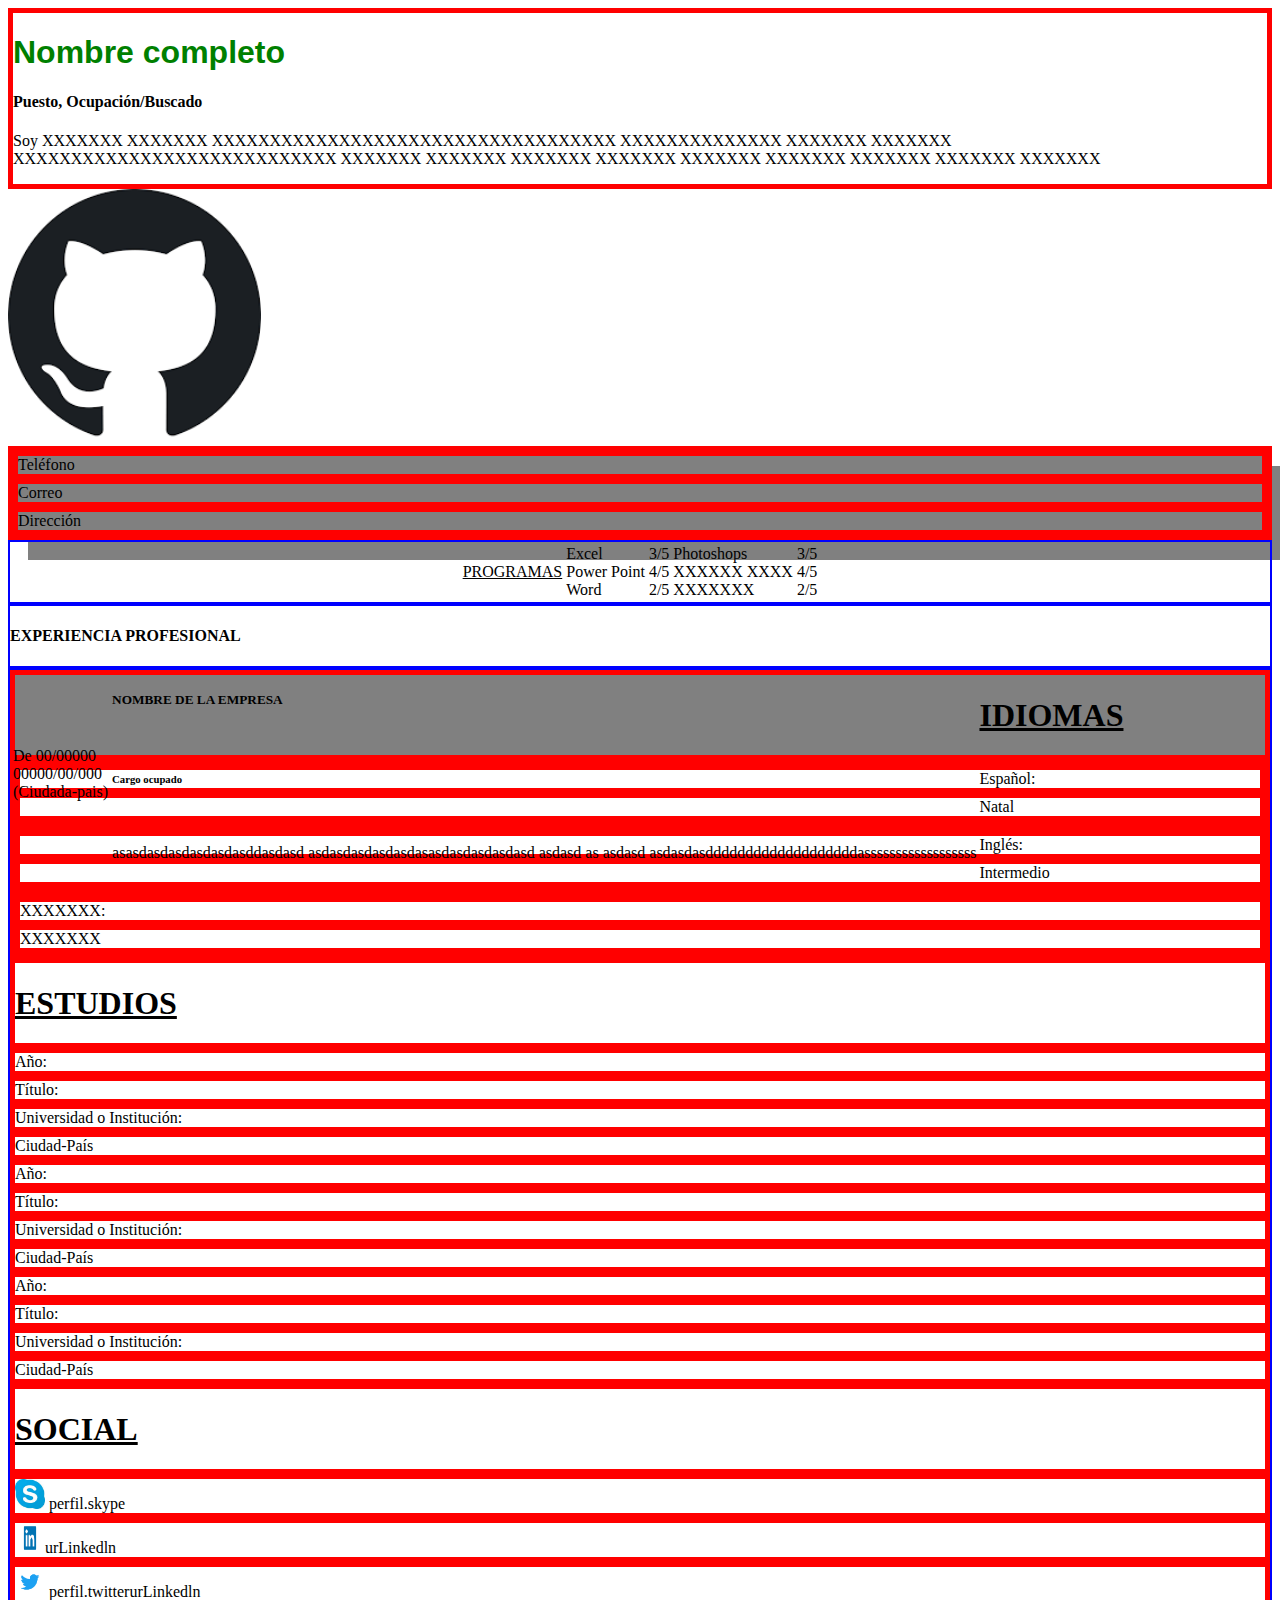
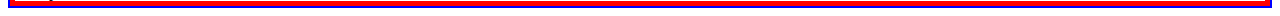
==== cv.html @ 968e100e "Estructura del CV" ====
<!DOCTYPE html>
<html lang="en">

<head>
    <meta charset="UTF-8">
    <meta http-equiv="X-UA-Compatible" content="IE=edge">
    <meta name="viewport" content="width=device-width, initial-scale=1.0">
    <title>ICV</title>
    <style>
        section,
        div {
            border: blue 2px solid;
        }

        div {
            border: red 5px solid;
        }

        .caja {
            background-color: gray;
        }

        .con-sombra {
            box-shadow: 20px 20px gray;
        }

        #tituloPrincipal {
            color: green !important;
            font-family: Arial, Helvetica, sans-serif;
        }
    </style>
</head>

<body>
    <!-- Sección de información principal -->

    <header>
        <div>
            <h1 id="tituloPrincipal" style="color: indigo;">Nombre completo</h1>
            <h4>Puesto, Ocupación/Buscado</h4>
            <p>Soy XXXXXXX XXXXXXX XXXXXXXXXXXXXXXXXXXXXXXXXXXXXXXXXXX XXXXXXXXXXXXXX XXXXXXX XXXXXXX
                XXXXXXXXXXXXXXXXXXXXXXXXXXXX XXXXXXX XXXXXXX XXXXXXX XXXXXXX XXXXXXX XXXXXXX XXXXXXX XXXXXXX XXXXXXX</p>
        </div>
        <img src="[data-uri]"
            alt="Mi fotografía" width="20%">
        <div class="caja con-sombra">
            <div>Teléfono</div>
            <div>Correo</div>
            <div>Dirección</div>
        </div>
    </header>
    <!-- Sección de información programas -->
    <section>
        <table align="center">
            <tr>
                <td>
                    <u>PROGRAMAS</u>
                </td>
                <td>
                    Excel <br>
                    Power Point <br>
                    Word
                </td>
                <td>
                    3/5 <br>
                    4/5 <br>
                    2/5
                </td>
                <td>
                    Photoshops <br>
                    XXXXXX XXXX <br>
                    XXXXXXX
                </td>
                <td>
                    3/5 <br>
                    4/5 <br>
                    2/5
                </td>
            </tr>
        </table>
    </section>
    <!-- Sección de esperiencia profesional (GIUSEPE)-->
    <section>
        <h4>EXPERIENCIA PROFESIONAL</h4>
        <table align="left">
            <td>
                De 00/00000 <br>
                00000/00/000 <br>
                (Ciudada-pais)<br>
            </td>
            <td>
                <h5>NOMBRE DE LA EMPRESA</h5> <br>
                <h6>Cargo ocupado</h6> <br>
                <p>asasdasdasdasdasdasddasdasd
                    asdasdasdasdasdasasdasdasdasdasd asdasd as asdasd
                    asdasdasdddddddddddddddddddassssssssssssssssss</p>
            </td>
        </table>
    </section>

    <!-- Sección de estudios e idiomas (CESAR)-->
    <section>
        <div class="caja">
            <h1><u>IDIOMAS</u></h1>
        </div>
        <div>
            <div>Español:</div>
            <div>Natal</div>
        </div>
        <div>
            <div>Inglés:</div>
            <div>Intermedio</div>
        </div>
        <div>
            <div>XXXXXXX:</div>
            <div>XXXXXXX </div>
        </div>
        <div>
            <h1><u>ESTUDIOS</u></h1>
        </div>
        <div>Año:</div>
        <div>Título:</div>
        <div>Universidad o Institución:</div>
        <div>Ciudad-País </div>
        <div>Año:</div>
        <div>Título:</div>
        <div>Universidad o Institución:</div>
        <div>Ciudad-País </div>
        <div>Año:</div>
        <div>Título:</div>
        <div>Universidad o Institución:</div>
        <div>Ciudad-País </div>
        <div>
            <h1><u>SOCIAL</u></h1>
        </div>
        <div>
            <img src="[data-uri]"
                width="30px" height="30px"> <a> perfil.skype</a>
        </div>
        <div>
            <img src="[data-uri]"
                width="30px" height="30px"><a>urLinkedln</a>
        </div>
        <div>
            <img src="[data-uri]"
                width="30px" height="30px"> <a>perfil.twitterurLinkedln</a>
        </div>
    </section>
    <!-- Sección de referencias -->
    <!-- Sección de redes sociales -->
</body>

</html>
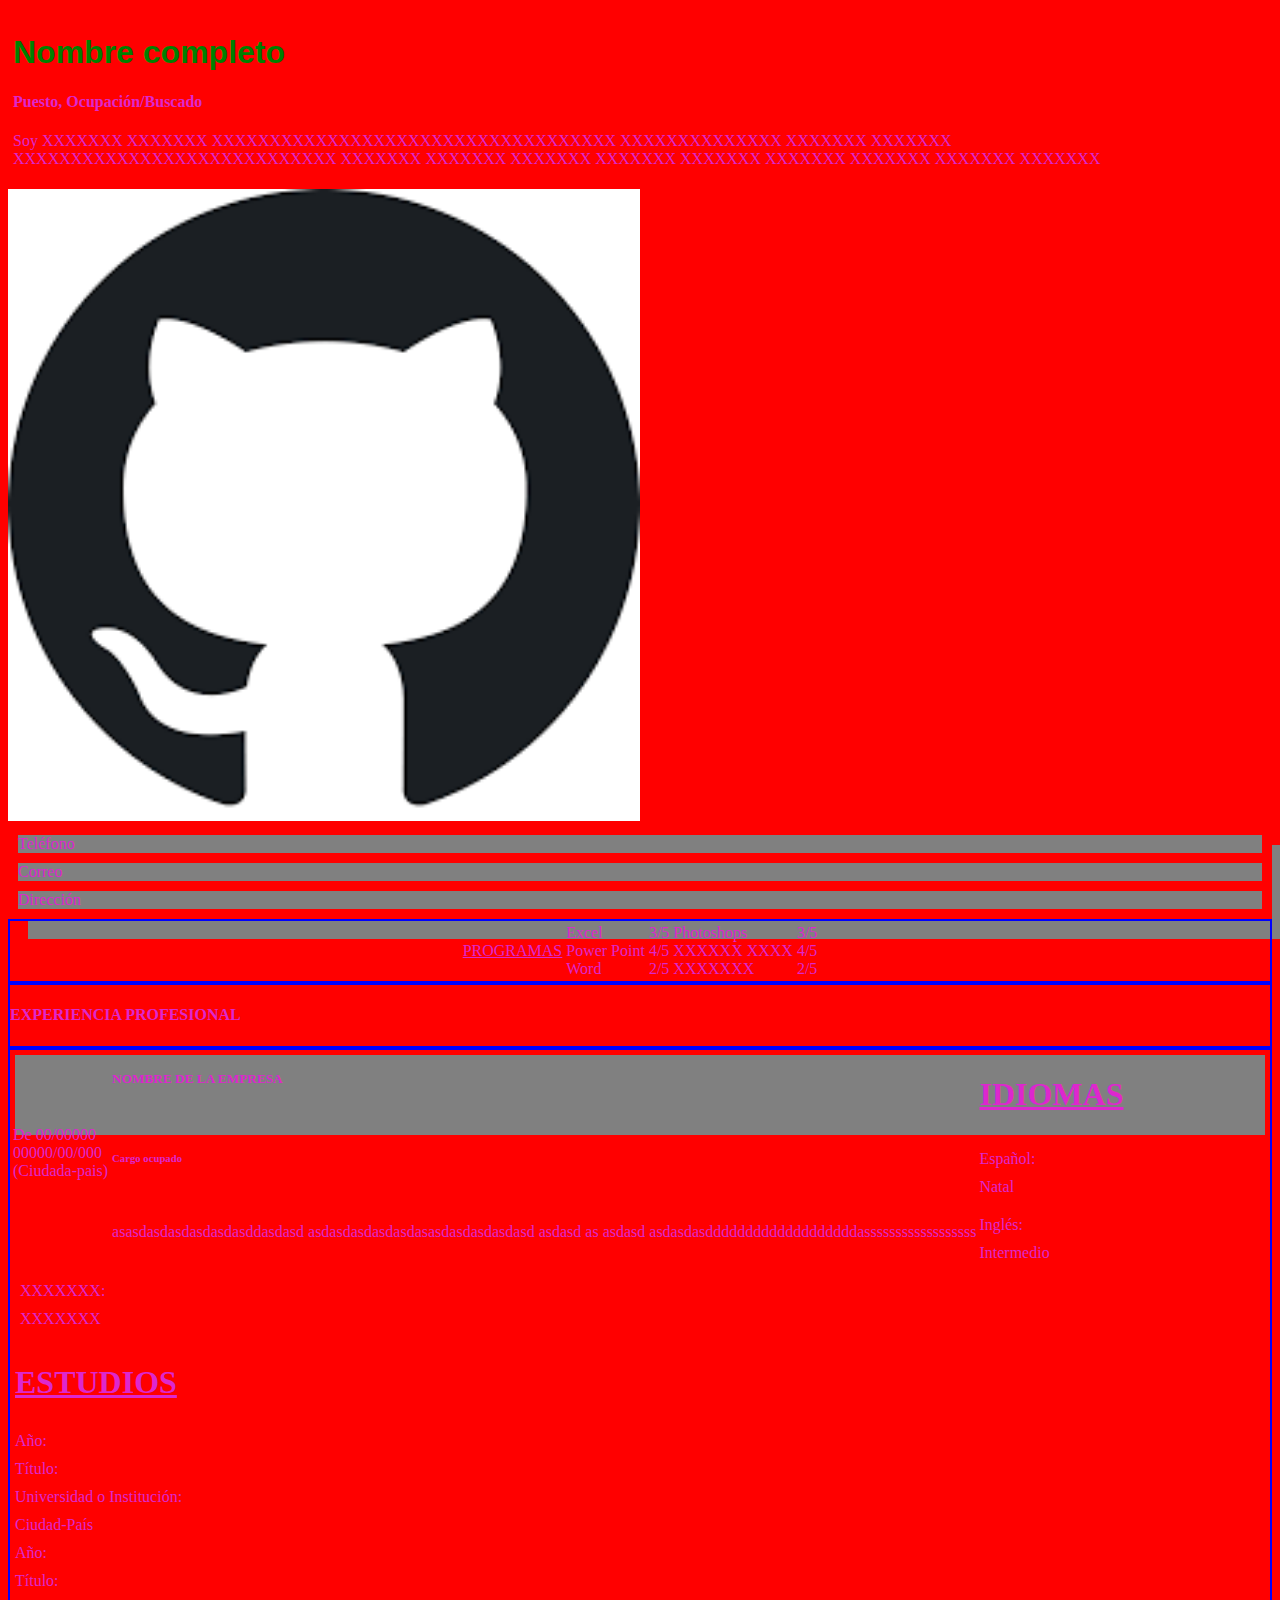
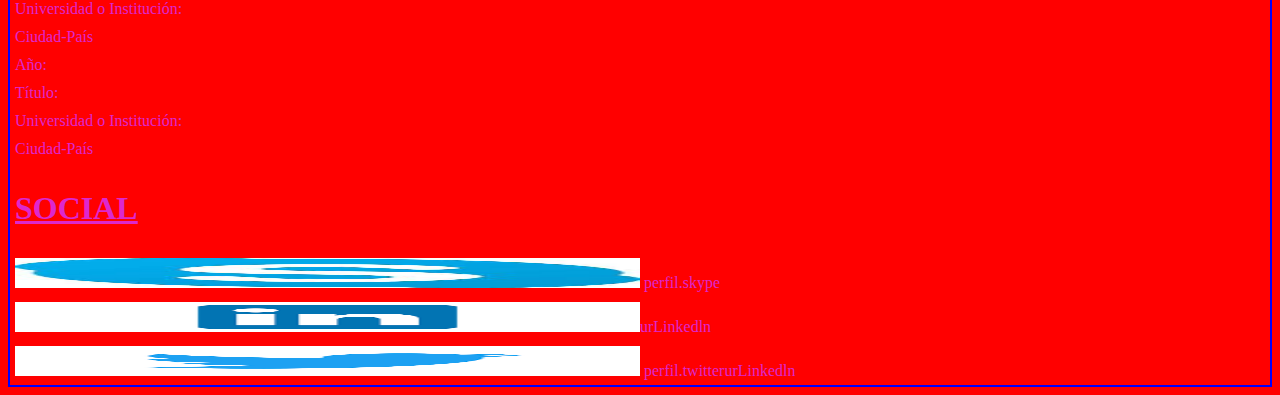
==== commit 91008889: "Jugando con estilos" ====
--- a/cv.html
+++ b/cv.html
@@ -6,34 +6,11 @@
     <meta http-equiv="X-UA-Compatible" content="IE=edge">
     <meta name="viewport" content="width=device-width, initial-scale=1.0">
     <title>ICV</title>
-    <style>
-        section,
-        div {
-            border: blue 2px solid;
-        }
-
-        div {
-            border: red 5px solid;
-        }
-
-        .caja {
-            background-color: gray;
-        }
-
-        .con-sombra {
-            box-shadow: 20px 20px gray;
-        }
-
-        #tituloPrincipal {
-            color: green !important;
-            font-family: Arial, Helvetica, sans-serif;
-        }
-    </style>
+    <link rel="stylesheet" href="./estilos.css">
 </head>
 
 <body>
     <!-- Sección de información principal -->
-
     <header>
         <div>
             <h1 id="tituloPrincipal" style="color: indigo;">Nombre completo</h1>
--- a/estilos.css
+++ b/estilos.css
@@ -0,0 +1,60 @@
+:root {
+  --primario: indigo;
+  --secundario: rgb(221, 39, 206);
+}
+img {
+  width: 50%;
+}
+body {
+  background-color: var(--primario);
+  color: var(--secundario);
+}
+.imagen {
+  width: 50%;
+}
+@media screen and (min-width: 300px) {
+  body {
+    background-color: red;
+  }
+  .imagen {
+    width: 20%;
+  }
+}
+@media screen and (max-width: 500px) and (min-width: 400px) {
+  body {
+    background-color: grey;
+  }
+  .imagen {
+    width: 10%;
+  }
+}
+@media screen and (max-width: 500px) {
+  body {
+    background-color: whitesmoke;
+  }
+  .imagen {
+    width: 10%;
+  }
+}
+section,
+div {
+  border: blue 2px solid;
+}
+/* Nivel 0 -> Elemento */
+div {
+  border: red 5px solid;
+}
+/* Nivel 1 -> Selección por clases */
+.caja {
+  background-color: gray;
+}
+
+.con-sombra {
+  box-shadow: 20px 20px gray;
+}
+/* Nivel 2 -> Selección por Identificador*/
+#tituloPrincipal {
+  /* !import => Permite proporcionar el estilo en el nivel que se encuentre*/
+  color: green !important;
+  font-family: Arial, Helvetica, sans-serif;
+}
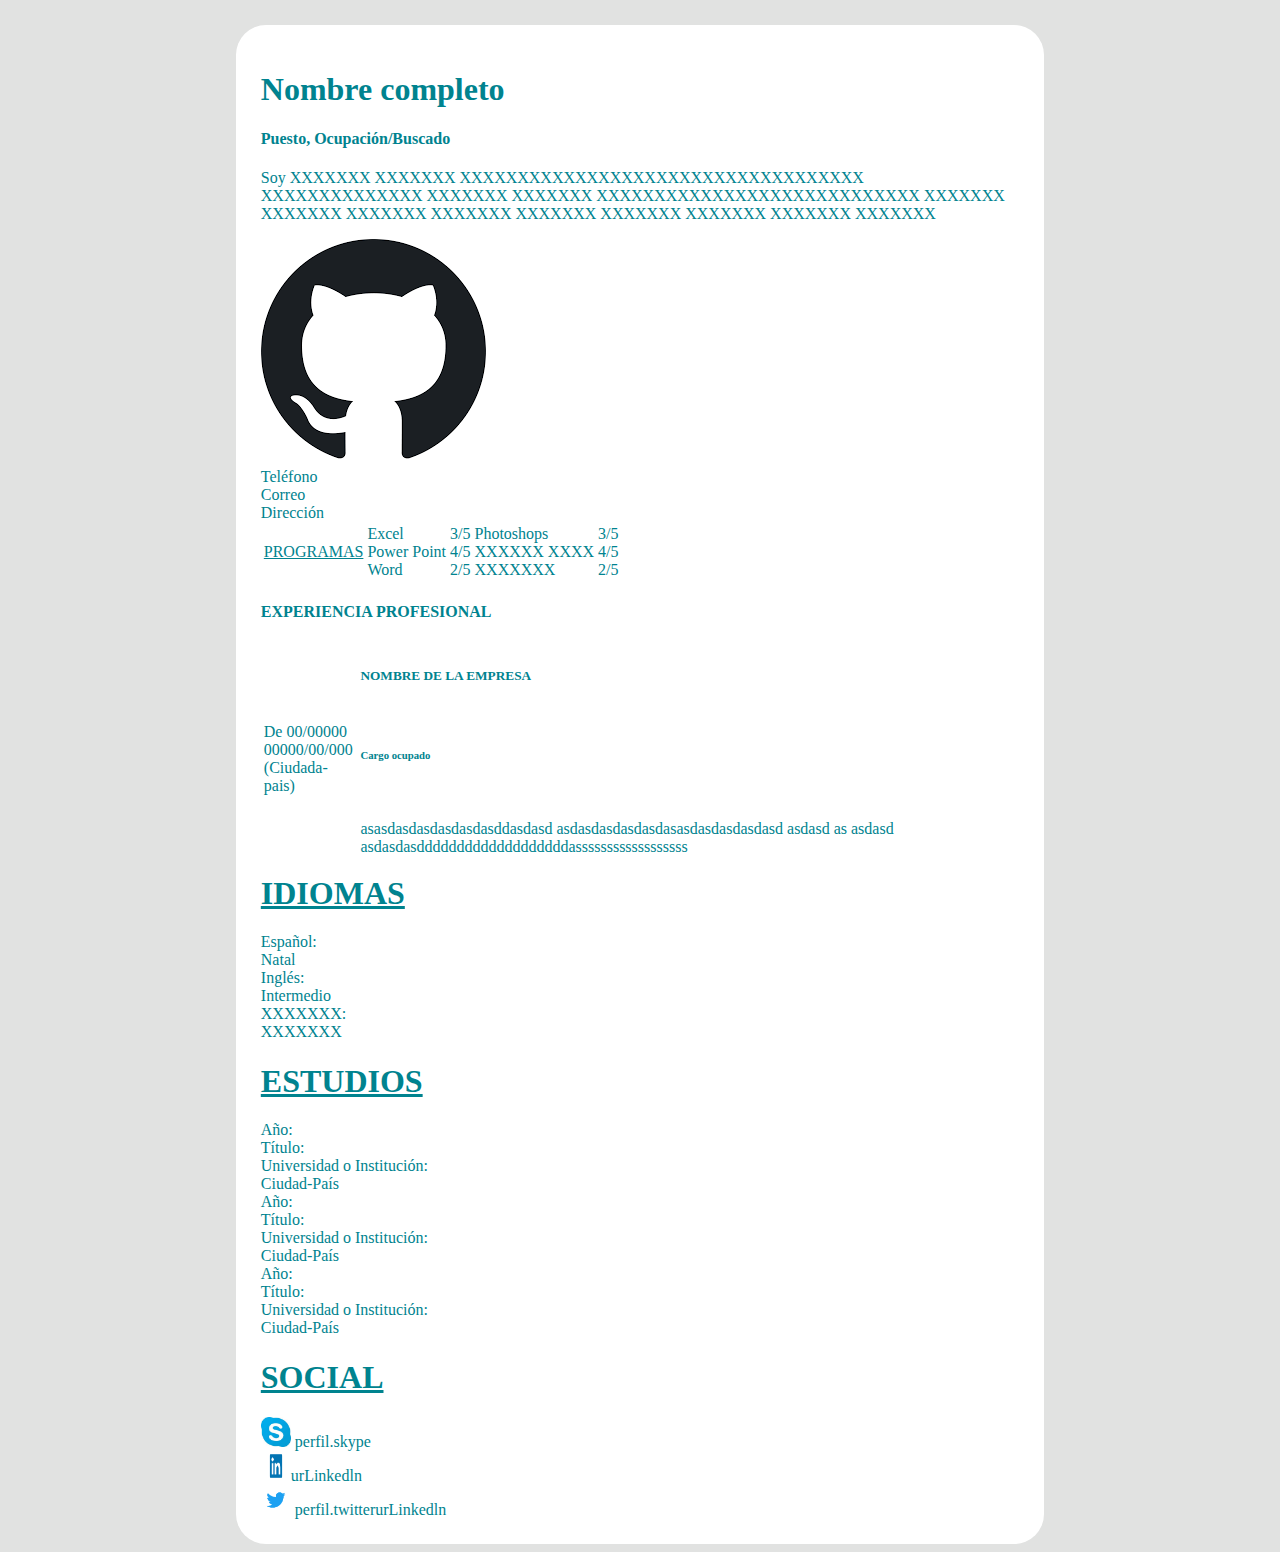
==== commit f52adef2: "Iniciando con el CV individual" ====
--- a/cv.html
+++ b/cv.html
@@ -10,17 +10,18 @@
 </head>
 
 <body>
-    <!-- Sección de información principal -->
+    <div class="contenedor">
+        <!-- Sección de información principal -->
     <header>
         <div>
-            <h1 id="tituloPrincipal" style="color: indigo;">Nombre completo</h1>
+            <h1 >Nombre completo</h1>
             <h4>Puesto, Ocupación/Buscado</h4>
             <p>Soy XXXXXXX XXXXXXX XXXXXXXXXXXXXXXXXXXXXXXXXXXXXXXXXXX XXXXXXXXXXXXXX XXXXXXX XXXXXXX
                 XXXXXXXXXXXXXXXXXXXXXXXXXXXX XXXXXXX XXXXXXX XXXXXXX XXXXXXX XXXXXXX XXXXXXX XXXXXXX XXXXXXX XXXXXXX</p>
         </div>
         <img src="[data-uri]"
-            alt="Mi fotografía" width="20%">
-        <div class="caja con-sombra">
+            alt="Mi fotografía">
+        <div >
             <div>Teléfono</div>
             <div>Correo</div>
             <div>Dirección</div>
@@ -28,7 +29,7 @@
     </header>
     <!-- Sección de información programas -->
     <section>
-        <table align="center">
+        <table>
             <tr>
                 <td>
                     <u>PROGRAMAS</u>
@@ -77,7 +78,7 @@
 
     <!-- Sección de estudios e idiomas (CESAR)-->
     <section>
-        <div class="caja">
+        <div >
             <h1><u>IDIOMAS</u></h1>
         </div>
         <div>
@@ -125,6 +126,7 @@
     </section>
     <!-- Sección de referencias -->
     <!-- Sección de redes sociales -->
+    </div>
 </body>
 
 </html>--- a/estilos.css
+++ b/estilos.css
@@ -1,60 +1,20 @@
 :root {
-  --primario: indigo;
-  --secundario: rgb(221, 39, 206);
-}
-img {
-  width: 50%;
+  --primario: #00838f;
+  --light: #4fb3bf;
+  --dark: #005662;
+  --fondo: #fff;
+  --fondo2: #e1e2e1;
 }
 body {
-  background-color: var(--primario);
-  color: var(--secundario);
+  background-color: var(--fondo2);
+  color: var(--primario);
 }
-.imagen {
-  width: 50%;
+.contenedor {
+  width: 60%;
+  margin-left: auto;
+  margin-right: auto;
+  background-color: var(--fondo);
+  padding: 25px;
+  margin-top: 25px;
+  border-radius: 30px;
 }
-@media screen and (min-width: 300px) {
-  body {
-    background-color: red;
-  }
-  .imagen {
-    width: 20%;
-  }
-}
-@media screen and (max-width: 500px) and (min-width: 400px) {
-  body {
-    background-color: grey;
-  }
-  .imagen {
-    width: 10%;
-  }
-}
-@media screen and (max-width: 500px) {
-  body {
-    background-color: whitesmoke;
-  }
-  .imagen {
-    width: 10%;
-  }
-}
-section,
-div {
-  border: blue 2px solid;
-}
-/* Nivel 0 -> Elemento */
-div {
-  border: red 5px solid;
-}
-/* Nivel 1 -> Selección por clases */
-.caja {
-  background-color: gray;
-}
-
-.con-sombra {
-  box-shadow: 20px 20px gray;
-}
-/* Nivel 2 -> Selección por Identificador*/
-#tituloPrincipal {
-  /* !import => Permite proporcionar el estilo en el nivel que se encuentre*/
-  color: green !important;
-  font-family: Arial, Helvetica, sans-serif;
-}
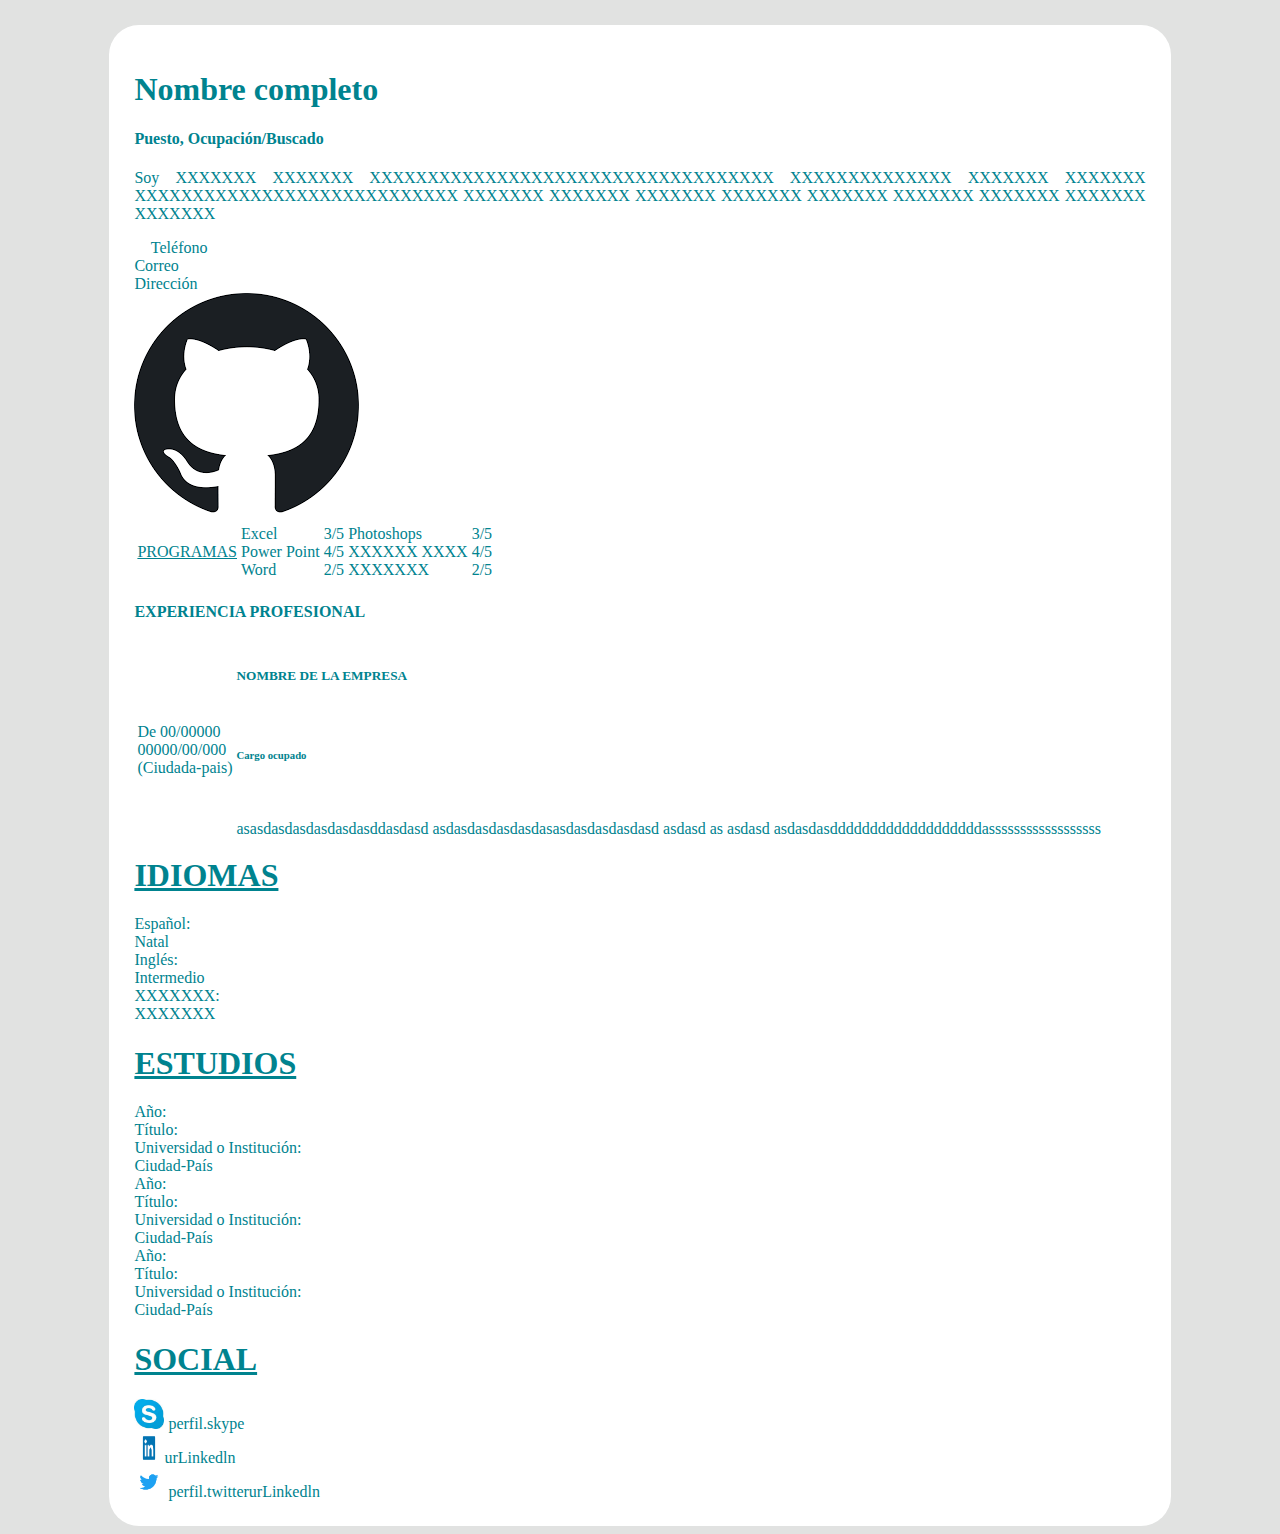
==== commit b47107ec: "Utilizando librerias en el cv" ====
--- a/cv.html
+++ b/cv.html
@@ -7,25 +7,41 @@
     <meta name="viewport" content="width=device-width, initial-scale=1.0">
     <title>ICV</title>
     <link rel="stylesheet" href="./estilos.css">
+    <link href="https://cdn.jsdelivr.net/npm/bootstrap@5.0.2/dist/css/bootstrap.min.css" rel="stylesheet" integrity="sha384-EVSTQN3/azprG1Anm3QDgpJLIm9Nao0Yz1ztcQTwFspd3yD65VohhpuuCOmLASjC" crossorigin="anonymous">
+    <!--link rel="stylesheet" href="https://cdn.jsdelivr.net/npm/foundation-sites@6.6.3/dist/css/foundation.min.css" integrity="sha256-ogmFxjqiTMnZhxCqVmcqTvjfe1Y/ec4WaRj/aQPvn+I=" crossorigin="anonymous"-->
+    <!--link href="https://unpkg.com/material-components-web@latest/dist/material-components-web.min.css" rel="stylesheet"-->
+    <link rel="stylesheet" href="https://cdnjs.cloudflare.com/ajax/libs/font-awesome/5.15.3/css/all.min.css
+
+
+
+    " crossorigin="anonymous"/>
+
 </head>
 
 <body>
     <div class="contenedor">
         <!-- Sección de información principal -->
-    <header>
-        <div>
-            <h1 >Nombre completo</h1>
-            <h4>Puesto, Ocupación/Buscado</h4>
-            <p>Soy XXXXXXX XXXXXXX XXXXXXXXXXXXXXXXXXXXXXXXXXXXXXXXXXX XXXXXXXXXXXXXX XXXXXXX XXXXXXX
+    <header class="row">
+        <div class="col-8">
+            <h1 class="text-end">Nombre completo</h1>
+            <h4 class="text-end">Puesto, Ocupación/Buscado</h4>
+            <p class="texto-justificado">Soy XXXXXXX XXXXXXX XXXXXXXXXXXXXXXXXXXXXXXXXXXXXXXXXXX XXXXXXXXXXXXXX XXXXXXX XXXXXXX
                 XXXXXXXXXXXXXXXXXXXXXXXXXXXX XXXXXXX XXXXXXX XXXXXXX XXXXXXX XXXXXXX XXXXXXX XXXXXXX XXXXXXX XXXXXXX</p>
+            <div class="row">
+                    <div class="col text-center">
+                        <i class="fa-solid fa-phone"></i>
+                        Teléfono
+                    </div>
+                    <div class="col text-center">Correo</div>
+                    <div class="col text-center">Dirección</div>
+                </div>
+            </div>
+        <div class="col-2">
+            <img src="[data-uri]"
+            alt="Mi fotografía">
         </div>
-        <img src="[data-uri]"
-            alt="Mi fotografía">
-        <div >
-            <div>Teléfono</div>
-            <div>Correo</div>
-            <div>Dirección</div>
-        </div>
+        
+        
     </header>
     <!-- Sección de información programas -->
     <section>
@@ -127,6 +143,9 @@
     <!-- Sección de referencias -->
     <!-- Sección de redes sociales -->
     </div>
+    <script src="https://cdn.jsdelivr.net/npm/bootstrap@5.0.2/dist/js/bootstrap.bundle.min.js" integrity="sha384-MrcW6ZMFYlzcLA8Nl+NtUVF0sA7MsXsP1UyJoMp4YLEuNSfAP+JcXn/tWtIaxVXM" crossorigin="anonymous"></script>
+    <!--script src="https://cdn.jsdelivr.net/npm/foundation-sites@6.6.3/dist/js/foundation.min.js" integrity="sha256-pRF3zifJRA9jXGv++b06qwtSqX1byFQOLjqa2PTEb2o=" crossorigin="anonymous"></script-->
+    <!--script src="https://unpkg.com/material-components-web@latest/dist/material-components-web.min.js"></script-->
 </body>
 
 </html>--- a/estilos.css
+++ b/estilos.css
@@ -6,11 +6,14 @@
   --fondo2: #e1e2e1;
 }
 body {
-  background-color: var(--fondo2);
+  background-color: var(--fondo2) !important;
   color: var(--primario);
 }
+.texto-justificado {
+  text-align: justify;
+}
 .contenedor {
-  width: 60%;
+  width: 80%;
   margin-left: auto;
   margin-right: auto;
   background-color: var(--fondo);
@@ -18,3 +21,28 @@
   margin-top: 25px;
   border-radius: 30px;
 }
+@media screen and (max-width: 500px) {
+  .contenedor {
+    width: 95%;
+    padding: 15px;
+    margin-top: 15px;
+    border-radius: 10px;
+  }
+}
+@media screen and (max-width: 1000px) and (min-width: 501px) {
+  .contenedor {
+    width: 90%;
+    padding: 20px;
+    margin-top: 20px;
+    border-radius: 15px;
+  }
+}
+
+@media print {
+  .contenedor {
+    width: 90%;
+    padding: 10px;
+    margin-top: 5px;
+    border-radius: 0px;
+  }
+}
